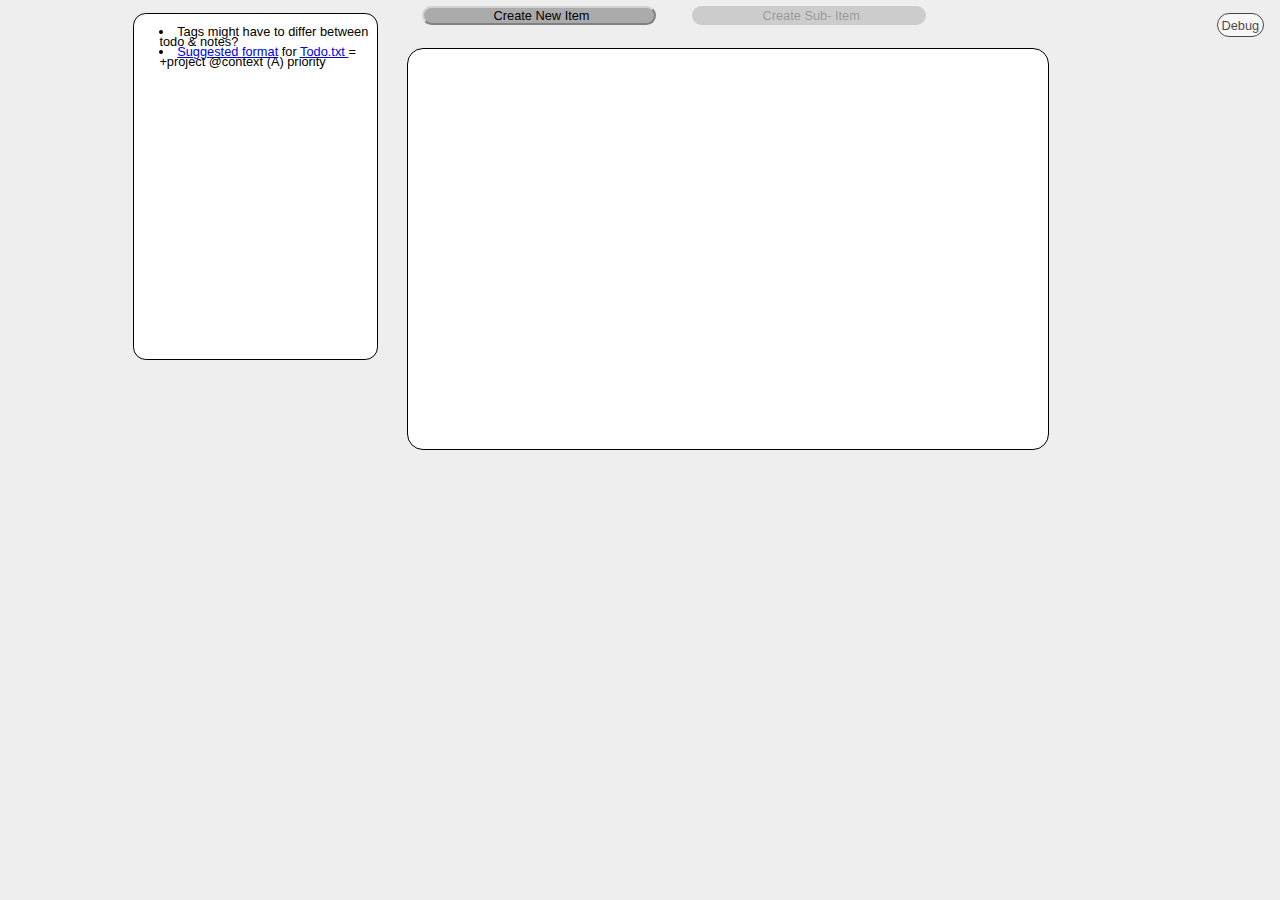
==== html/index.html @ 38579c24 "Initial Commit, first working draft (including bugs and todo's)" ====
<!DOCTYPE HTML>

<head>
    <title>Todo List</title>

    <meta http-equiv="Content-Type" content="text/html;charset=utf-8">
    <meta charset="UTF-8" />

    <link rel="shortcut icon" type="image/x-icon" href="favicon.ico">

    <link rel="stylesheet" href="styles/WalterTurncoat.css" />
    <link rel="stylesheet" href="styles/base/jquery-ui.min.css" />
    <link rel="stylesheet" href="styles/default.css" />

    <script src="scripts/jquery-1.6.1.min.js"></script>
    <script src="scripts/jquery-ui-1.8.13.custom.min.js"></script>
    <script src="scripts/couch.js"></script>
    <script src="scripts/todo-app.js"></script>
</head>

<body id="body">

    <form id="create-new-item-form" method="get" action="forms.html">
        <button type="submit" class="tiny" name="create-new-item" value="true">Create New Item</button>
        <button type="submit" class="tiny" name="create-new-child" value="true" disabled="disabled">Create Sub- Item</button>
    </form>

    <section id="overview">
        <ul>
            <li>Tags might have to differ between todo & notes?</li>
            <li><a href="https://github.com/ginatrapani/todo.txt-cli/wiki/The-Todo.txt-Format">Suggested format</a> for <a href="http://todotxt.com/">Todo.txt
</a> = +project @context (A) priority </li>
        </ul>

    </section>

    <section id="detail"></section>

<div id="debug"
        onclick="
            var sAnswer = window.prompt('What would you like to debug?\n\n Leave empty or Cancel to stop any running debugger');
            if(sAnswer){
                window.oTodo.debugMe = sAnswer;
                window.oTodo.debugId = setInterval(window.oTodo._debug, 1000);
            }else{
                clearInterval(window.oTodo.debugId);
                this.innerHTML='Debug';
                this.className='';
            }
        "
    >Debug</div>

</body>
---- html/styles/WalterTurncoat.css ----
@font-face {
  font-family: 'Walter Turncoat';
  font-style: normal;
  font-weight: normal;
  src: local('Walter Turncoat'), local('WalterTurncoat'), url('./WalterTurncoat.woff') format('woff');
}
---- html/styles/default.css ----
/********( CSS Index )*********************************************************/
/*
	0. CSS Introduction
	1. General Reset

	2.Base Elements

    3. ?

    4. Detail Form
        4.1. Base Elements
        4.2. Specific Fields
        4.3. Helper Classes
        4.4. Overrides for JQuery UI AutoComplete
	EOF
*/
/********( CSS Introduction )**************************************************/
/*
    As you may have noticed I like my style sheets ordered and well documented.
    If you consider this verboseness a bad thing, just use your favorite CSS
    Minifier and shut the fuck up, mmmmkay? Also, as this is a side project,
    you might encounter me swearing in here. It's not that I think it's cool,
    its just what happens when it's 3 at night and  I've had a couple of beers.
    And, honestly, I really can't be arsed to clean it up when I'm sober because
    if I'm going to clean my own mess up, it _better_ be in the code. Fuck the
    comments! this might be a good place to point out I already suggested the
    use of a Minifier and the STFU routine. Moving on...

    One important thing to note is that I tend to give either (or both) the html
    and body tags in the HTML an ID attribute to get around certain issues in
    regards to CSS specificity and styling done by external libraries. If you
    don't know what "CSS specificity" is, look it up! You _need_ to know this
    shit!
*/
/********( General Reset )*************************************************************/
    /*Being specific is a lot less expensive than targeting everything using a star "*" */
    a, abbr, acronym, address, applet, article, aside, audio, b, big, blockquote,
    body, button, canvas, caption, center, cite, code, dd, del, details, dfn, div,
    dl, dt, em, embed, fieldset, figcaption, figure, font, footer, form, h1, h2,
    h3, h4, h5, h6, header, hgroup, html, i, iframe, img, input, ins, kbd, label,
    legend, li, mark, menu, nav, object, ol, optgroup, option, output, p, pre, q,
    ruby, s, samp, section, select, small, span, strike, strong, sub, summary,
    sup, table, tbody, td, textarea, tfoot, th, thead, time, tr, tt, u, ul, var,
    video
    {
        margin: 0;
        padding: 0;
        border: 0;
        outline: 0;
        font-size: 100%;
        vertical-align: baseline;
        background: transparent;
        /*font-family: 'Walter Turncoat', sans-serif;  /*Webfont FTW or GTFO!*/
        font-family: sans-serif;
        font-size: 1em;
    }
/********( Base Elements )*****************************************************/
    body {
        background-color: #EEE;
        width: 65em;
        margin: 0 auto;
        position: relative;
    }

    section {
        background-color: #FFF;
        border: 1px solid black;
        border-radius: 1em;
        float: left;
        height: 90%;
        margin: 1em;
        min-height: 25em;
        overflow: auto;
    }

    ul {
        list-style-position: inside;
        margin-left: 1em;
    }

    option:before {
        content: "--";
    }
    optgroup {
        margin-left: 1em;
    }
/********( ? )*****************************************************************/
    #overview {
        font-size: 80%;
        line-height: 0.8em;
        padding: 1em 0 1em 1em;
        width: 18em;
    }

    #detail {
        width: 40em;
    }

    #create-new-item-form {
        display: inline;
        height: 1em;
        position: relative;
    }

    #document-list ul {
        /*margin-left: 0;*/
    }
/********( Detail Form )*******************************************************/
form {
    position: relative;
}
    /********( Base Elements )*************************************************/
    fieldset {
        width: 49%;
        float: left;
        position: relative;
        height: 99%;
        border: none;
    }

    form input
    , form textarea
    , form select
    , form p
    , form button
    {
        border-radius: 1em;
        font-size: 80%;
        margin: 0.5em 0 0.5em 3%;
        outline: none;
        padding-left: 0.4em;
        width: 94%;

        border: 2px solid;
        border-color: gray lightgray lightgray gray;
    }

    form button {
        border-color: lightgray gray gray lightgray;
        position: relative;
        background-color: #aaa;
    }

    form button:hover {
        background-color: #CCC;
    }

    form button:active{
        border-bottom-width: 1px;
        border-right-width: 1px;
        top: 1px;
        left: 1px;
    }

    form :focus {
        border-color: blue lightblue lightblue blue;
    }

    ::-webkit-input-placeholder	{
        color: #666;
    }

    :-moz-placeholder {
        color: #666;
    }

    /********( Specific Fields )***********************************************/
    label input[type="radio"] {
        width: 1em;
        height: 1em;
    }

    form [name="main-text"] {
        height: 40%;
    }

    form [name="motivation"] {
        height: 20%;
    }

    form [disabled] {
        background-color: transparent;
        border: none;
    }

    form button[disabled] {
        background-color: #CCC;
        border: 2px solid #CCC;
    }

    #body button[name="create-new-child"] {
        white-space: nowrap;
        min-width: 22.5%;
        width: auto;
    }
    /********( Helper Classes )************************************************/
    form .medium {
        width: 67.5%;
    }

    form .small {
        width: 45%;
    }

    form .tiny {
        width: 22.5%;
    }

    #body .ui-datepicker {
        font-size: 80%;
    }

    .required {
        border-color: #A00 #A88 #A88 #A00;
    }

.todo {
    background-color: #FEE;
}

.note {
    background-color: #EFE;
}


    /********( Overrides for JQuery UI Stylesheet )****************************/
        /********( Overrides for JQuery UI Autocomplete )**********************/
        #body .ui-state-hover {
            background: #EE0;
        }

        #body .ui-autocomplete {
            /*font-size: 80%;*/
        }

        #body .ui-autocomplete-category {
            border-top: 2px solid black;
            border-bottom: 1px solid darkGray;
            clear: left;
            color: #777;
            float: left;
            font-weight: bold;
            text-align: center;
            width: 100%;
        }

        /********( Overrides for JQuery UI Accordion )*************************/
        #body .ui-accordion {
            margin: -2px -2px -2px 0;
            border: none;
        }

        #body .ui-accordion a {
            padding-left: 5%;
            width: 95%;
        }

        #body .ui-accordion .ui-accordion-header,
        #body .ui-accordion .ui-accordion-content {
            /*line-height: 0.8em;*/
            /*font-size: 0.8em;*/
        }

        #body .ui-accordion .ui-accordion-header {
            padding: 0.35em 0em;
            display: block;
            text-indent: 1.5em;
        }


        #body .ui-accordion .ui-accordion-content {
            padding: 0;
        }

        #body .ui-accordion .ui-accordion-header .ui-icon {
            left: 0;
        }

        .ui-accordion .no-children .ui-accordion-header .ui-icon {
            display: none;
        }

        /********( Overrides for JQuery UI SelectMenu )************************/
        #body .ui-selectmenu-menu ul {
            border-left: 1em solid red;
        }
        #body .ui-selectmenu-menu ul ul {
            border-left-color: blue;
        }

/********( EOF )***************************************************************/

#create-new-item-form button code {
    border: 1px solid black;
    padding: 0.5em;
    margin: 0.2em;
    background-color: white;
}

#debug {
    border: 1px solid black;
    position: absolute;
    right: -10%;
    top: 1em;
    background: rgba(255,255,255,0.8);
    opacity: 0.7;
    border-radius: 1em;
    padding: 0.3em;
    font-size: 0.8em;
}

#debug.fail{
    background: rgba(255,180,180,0.8);
    border-color: #F00;
}

#debug.success{
    background: rgba(180,255,180,0.8);
    border-color: #0F0;
}

#debug ul {
    display: none;
}

#debug:hover ul {
    display: block;
    font-weight: bold;
    font-family: sans-serif;
}

#debug:hover ul code {
    font-family: monospace;
}
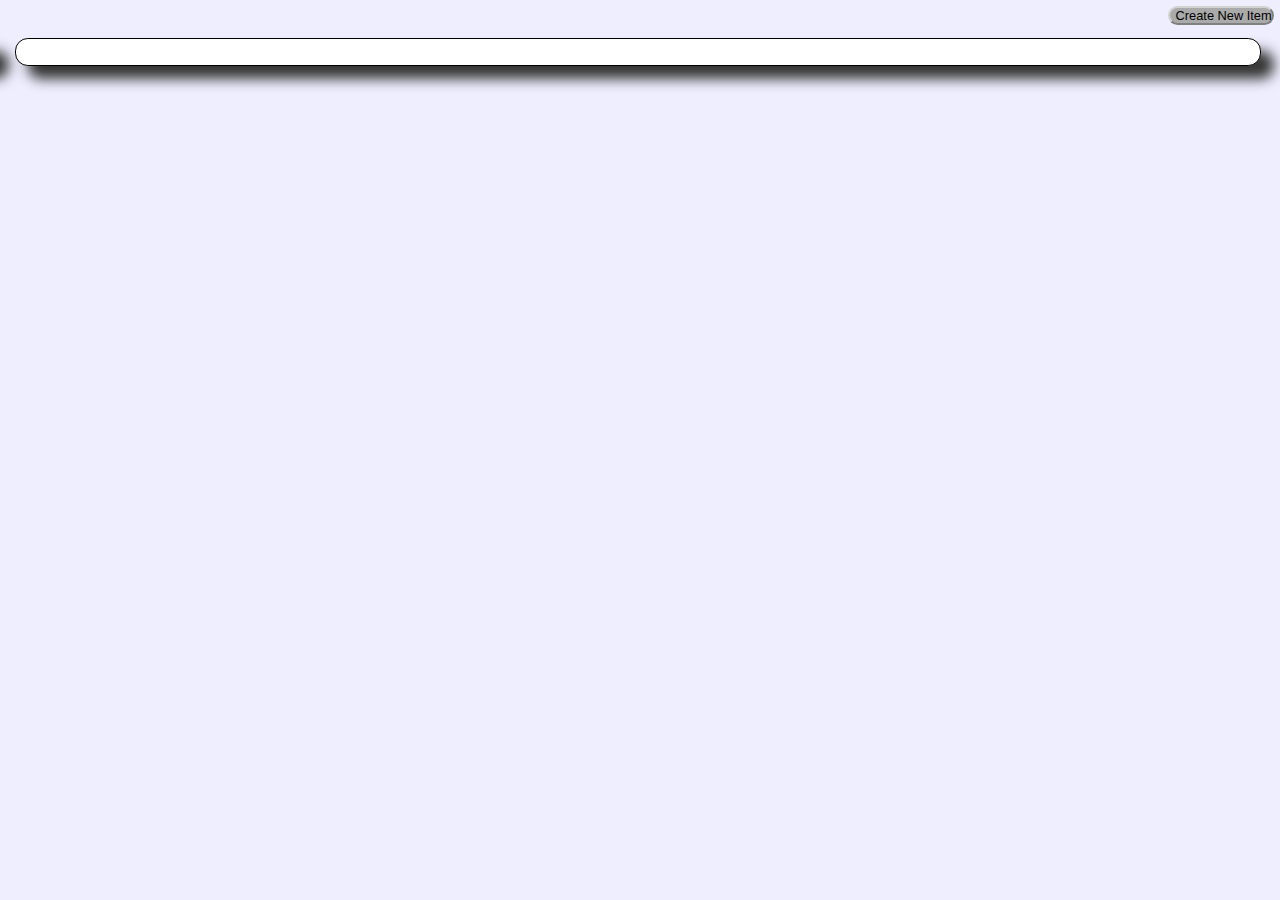
==== commit f56aff53: "Changed the design layout for the details form, improved the menu styling, fixed a bug in the cards-" ====
--- a/html/index.html
+++ b/html/index.html
@@ -11,32 +11,41 @@
     <link rel="stylesheet" href="styles/WalterTurncoat.css" />
     <link rel="stylesheet" href="styles/base/jquery-ui.min.css" />
     <link rel="stylesheet" href="styles/default.css" />
+    <link rel="stylesheet" href="scripts/jquery.dynatree/skin/ui.dynatree.css" />
 
     <script src="scripts/jquery-1.6.1.min.js"></script>
-    <script src="scripts/jquery-ui-1.8.13.custom.min.js"></script>
+    <script src="scripts/jquery-ui-1.8.13.min.js"></script>
     <script src="scripts/couch.js"></script>
+    <!--<script src="/_utils/script/jquery.dialog.js"></script>-->
+    <!--<script src="/_utils/script/jquery.couch.js"></script>-->
+
+
+    <script src="scripts/jquery.cookie.js" type="text/javascript"></script>
+    <script src="scripts/jquery.dynatree/jquery.dynatree.js" type="text/javascript"></script>
+
     <script src="scripts/todo-app.js"></script>
+    <script type="text/javascript">
+        Todo.load(
+              '#overview'
+            , '#detail'
+            , 'todo-app'
+//            , 'todo-data'
+        );
+    </script>
 </head>
 
 <body id="body">
 
     <form id="create-new-item-form" method="get" action="forms.html">
-        <button type="submit" class="tiny" name="create-new-item" value="true">Create New Item</button>
-        <button type="submit" class="tiny" name="create-new-child" value="true" disabled="disabled">Create Sub- Item</button>
+        <button type="submit" class="" name="create-new-item" value="true">Create New Item</button>
+        <!--<button type="submit" class="tiny" name="create-new-child" value="true" disabled="disabled">Create Sub- Item</button>-->
     </form>
 
-    <section id="overview">
-        <ul>
-            <li>Tags might have to differ between todo & notes?</li>
-            <li><a href="https://github.com/ginatrapani/todo.txt-cli/wiki/The-Todo.txt-Format">Suggested format</a> for <a href="http://todotxt.com/">Todo.txt
-</a> = +project @context (A) priority </li>
-        </ul>
-
-    </section>
+    <section id="overview"></section>
 
     <section id="detail"></section>
 
-<div id="debug"
+<div id="debug" style="display:none;"
         onclick="
             var sAnswer = window.prompt('What would you like to debug?\n\n Leave empty or Cancel to stop any running debugger');
             if(sAnswer){
--- a/html/styles/default.css
+++ b/html/styles/default.css
@@ -12,6 +12,9 @@
         4.2. Specific Fields
         4.3. Helper Classes
         4.4. Overrides for JQuery UI AutoComplete
+
+    5. Menu
+
 	EOF
 */
 /********( CSS Introduction )**************************************************/
@@ -56,21 +59,23 @@
     }
 /********( Base Elements )*****************************************************/
     body {
-        background-color: #EEE;
-        width: 65em;
-        margin: 0 auto;
-        position: relative;
+        background-color: #EEF;
+        display: table;
     }
 
     section {
         background-color: #FFF;
         border: 1px solid black;
         border-radius: 1em;
-        float: left;
-        height: 90%;
-        margin: 1em;
-        min-height: 25em;
+        box-shadow: 1em 1em 1em #333;
+        display: table-cell;
+        height: auto;
         overflow: auto;
+        padding: 1em;
+        position: relative;
+        top: 3em;
+        width: auto;
+        font-size: 80%;
     }
 
     ul {
@@ -84,27 +89,63 @@
     optgroup {
         margin-left: 1em;
     }
+
+    hr {
+        clear:both;
+    }
 /********( ? )*****************************************************************/
     #overview {
+        background-color: rgba(25, 25, 25, 0.8);
+        border-top-left-radius: 0;
+        border-bottom-left-radius: 0;
+        left: -3em;
+        line-height: 0.8em;
+        margin-right: 0;
+        padding-left: 1.5em;
+        z-index: 1;
+    }
+    #overview .dynatree-container {
+        background-color: transparent;
+        border: none;
+        margin-left: 1.5em;
+    }
+
+    #overview .dynatree-container a {
+        color: #FFF;
+        border-radius: 0.5em;
+        padding: 3px;
+        margin-left: 0;
+        margin-right: 0;
+        white-space: normal;
+    }
+    #overview .dynatree-container a:hover {
+        background-color: #B8D6FB;
+    }
+
+    #detail {
+        right: 1.5em;
+        width: 100%;
+    }
+
+    #create-new-item-form {
+        position: absolute;
+        width: 100%;
+        white-space: nowrap;
         font-size: 80%;
-        line-height: 0.8em;
-        padding: 1em 0 1em 1em;
-        width: 18em;
-    }
-
-    #detail {
-        width: 40em;
-    }
-
-    #create-new-item-form {
-        display: inline;
-        height: 1em;
-        position: relative;
     }
 
     #document-list ul {
         /*margin-left: 0;*/
     }
+
+    #create-new-item-form button code {
+    border: 1px solid black;
+    padding: 0.5em;
+    margin: 0.2em;
+    background-color: white;
+}
+
+
 /********( Detail Form )*******************************************************/
 form {
     position: relative;
@@ -121,18 +162,24 @@
     form input
     , form textarea
     , form select
-    , form p
+    /*, form p*/
     , form button
     {
         border-radius: 1em;
-        font-size: 80%;
-        margin: 0.5em 0 0.5em 3%;
+        margin: 0.5em;
         outline: none;
         padding-left: 0.4em;
-        width: 94%;
 
         border: 2px solid;
         border-color: gray lightgray lightgray gray;
+    }
+
+    form label {
+        display: block;
+        width: 100%;
+    }
+    form p label {
+        display: inline;
     }
 
     form button {
@@ -164,14 +211,29 @@
         color: #666;
     }
 
+    [readonly]::-webkit-input-placeholder	{
+        color: #CCC;
+    }
+
+    [readonly]:-moz-placeholder {
+        color: #CCC;
+    }
+
+
+
     /********( Specific Fields )***********************************************/
+
     label input[type="radio"] {
         width: 1em;
         height: 1em;
     }
 
+    label input:checked[type="radio"] {
+        background: red;
+    }
+
     form [name="main-text"] {
-        height: 40%;
+        height: 14em;
     }
 
     form [name="motivation"] {
@@ -181,6 +243,12 @@
     form [disabled] {
         background-color: transparent;
         border: none;
+    }
+
+    form [readonly] {
+        background-color: transparent;
+        color: #BBB;
+        border: 1px dashed #EEE;
     }
 
     form button[disabled] {
@@ -193,6 +261,11 @@
         min-width: 22.5%;
         width: auto;
     }
+
+    #body button[name="create-new-item"] {
+        float: right;
+    }
+
     /********( Helper Classes )************************************************/
     form .medium {
         width: 67.5%;
@@ -204,6 +277,41 @@
 
     form .tiny {
         width: 22.5%;
+    }
+
+
+    form .percent_60 {
+        width: 60%;
+    }
+    form .percent_50 {
+        width: 50%;
+    }
+    form .percent_40 {
+        width: 40%;
+    }
+    form .percent_30 {
+        width: 30%;
+    }
+    form .percent_25 {
+        width: 25%;
+    }
+    form .percent_20 {
+        width: 20%;
+    }
+    form .percent_17 {
+        width: 17.5%;
+    }
+    form .percent_15 {
+        width: 15;
+    }
+    form .percent_12 {
+        width: 12.5;
+    }
+    form .percent_10 {
+        width: 10%;
+    }
+    form .percent_5 {
+        width: 5%;
     }
 
     #body .ui-datepicker {
@@ -230,7 +338,7 @@
         }
 
         #body .ui-autocomplete {
-            /*font-size: 80%;*/
+            font-size: 0.8em;
         }
 
         #body .ui-autocomplete-category {
@@ -288,20 +396,47 @@
             border-left-color: blue;
         }
 
+/********( Menu )**************************************************************/
+/*
+    #body #overview li[level="1"] a {
+        text-indent: 2.5em;
+    }
+
+    #body #overview li[level="2"] a {
+        text-indent: 3.5em;
+    }
+
+    #body #overview li[level="3"] a {
+        text-indent: 4.5em;
+    }
+*/
+    .dynatree-container {
+        margin-left: 0;
+    }
+
+    #overview .utility-bar {
+        position: relative;
+        right: 1em;
+        color: #69F;
+        text-align: right;
+        white-space: nowrap;
+        margin-left: 4em;
+    }
+
+        #overview .utility-bar button {
+            color: #69F;
+            cursor: pointer;
+        }
+        #overview .utility-bar button:hover {
+            color: #9CF;
+        }
 /********( EOF )***************************************************************/
-
-#create-new-item-form button code {
-    border: 1px solid black;
-    padding: 0.5em;
-    margin: 0.2em;
-    background-color: white;
-}
 
 #debug {
     border: 1px solid black;
-    position: absolute;
-    right: -10%;
-    top: 1em;
+    position: fixed;
+    right: 0;
+    top: 0;
     background: rgba(255,255,255,0.8);
     opacity: 0.7;
     border-radius: 1em;
@@ -331,4 +466,4 @@
 
 #debug:hover ul code {
     font-family: monospace;
-}
+}